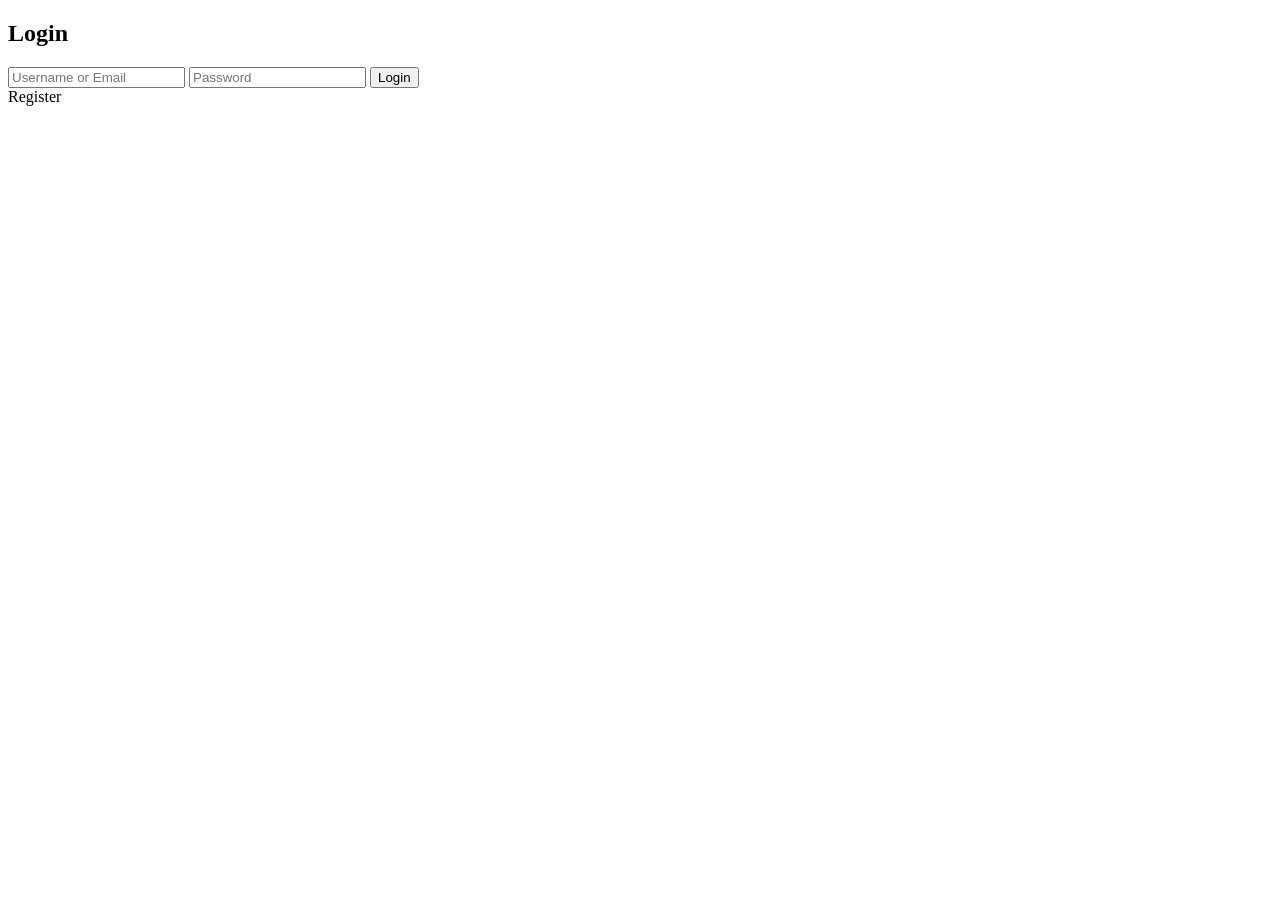
==== frontend/public/index.html @ dd10dbd1 "First commit" ====
<!DOCTYPE html>
<html lang="en">

<head>
    <meta charset="UTF-8">
    <meta name="viewport" content="width=device-width, initial-scale=1.0">
    <title>Login</title>
    <link rel="stylesheet" href="/css/login.css">
    <script src="/js/index.js"></script>
</head>

<body>
    <div class="container">
        <h2>Login</h2>
        <input type="text" id="user" placeholder="Username or Email" required>
        <input type="password" id="password" placeholder="Password" required>
        <button type="login">Login</button>
        <div class="register-btn">Register</div>
    </div>
</body>

</html>
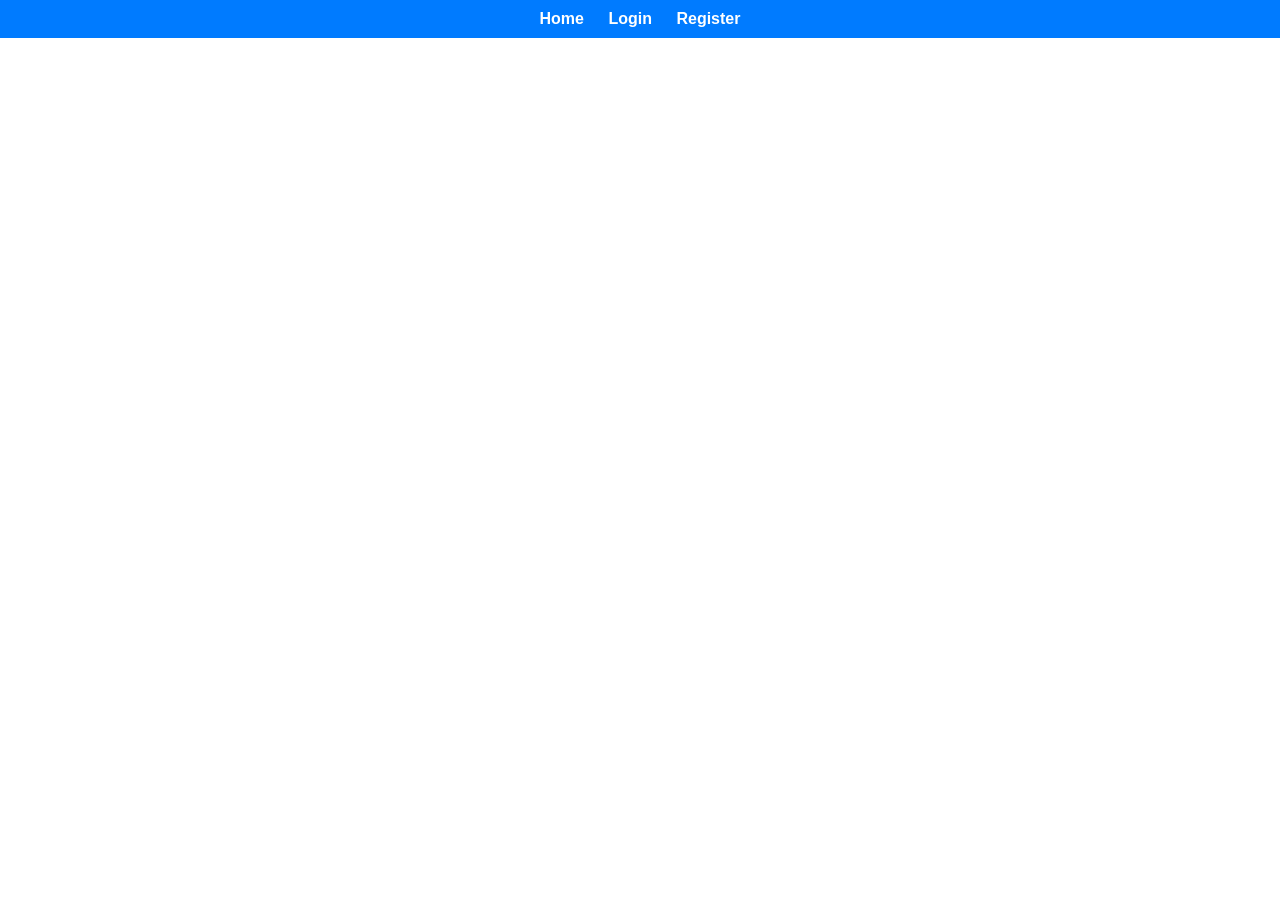
==== commit 3ca3dcbb: "added user auth" ====
--- a/frontend/public/index.html
+++ b/frontend/public/index.html
@@ -1,22 +1,22 @@
 <!DOCTYPE html>
 <html lang="en">
+  <head>
+    <meta charset="UTF-8" />
+    <meta name="viewport" content="width=device-width, initial-scale=1.0" />
+    <title>Forum SPA</title>
+    <link rel="stylesheet" href="/frontend/css/styles.css" />
+  </head>
+  <body>
+    <nav>
+      <a href="#" onclick="navigateTo('home')">Home</a>
+      <a href="#" onclick="navigateTo('login')">Login</a>
+      <a href="#" onclick="navigateTo('register')">Register</a>
+    </nav>
 
-<head>
-    <meta charset="UTF-8">
-    <meta name="viewport" content="width=device-width, initial-scale=1.0">
-    <title>Login</title>
-    <link rel="stylesheet" href="/css/login.css">
-    <script src="/js/index.js"></script>
-</head>
+    <div id="app">
+      <!-- Page content will be injected here -->
+    </div>
 
-<body>
-    <div class="container">
-        <h2>Login</h2>
-        <input type="text" id="user" placeholder="Username or Email" required>
-        <input type="password" id="password" placeholder="Password" required>
-        <button type="login">Login</button>
-        <div class="register-btn">Register</div>
-    </div>
-</body>
-
-</html>+    <script src="/frontend/js/app.js"></script>
+  </body>
+</html>
--- a/frontend/css/styles.css
+++ b/frontend/css/styles.css
@@ -0,0 +1,34 @@
+body {
+    font-family: Arial, sans-serif;
+    margin: 0;
+    padding: 0;
+    text-align: center;
+}
+
+nav {
+    background: #007bff;
+    padding: 10px;
+}
+
+nav a {
+    color: white;
+    text-decoration: none;
+    margin: 10px;
+    font-weight: bold;
+}
+
+#app {
+    padding: 20px;
+}
+
+form {
+    display: flex;
+    flex-direction: column;
+    width: 300px;
+    margin: auto;
+}
+
+input, button {
+    margin: 5px 0;
+    padding: 10px;
+}
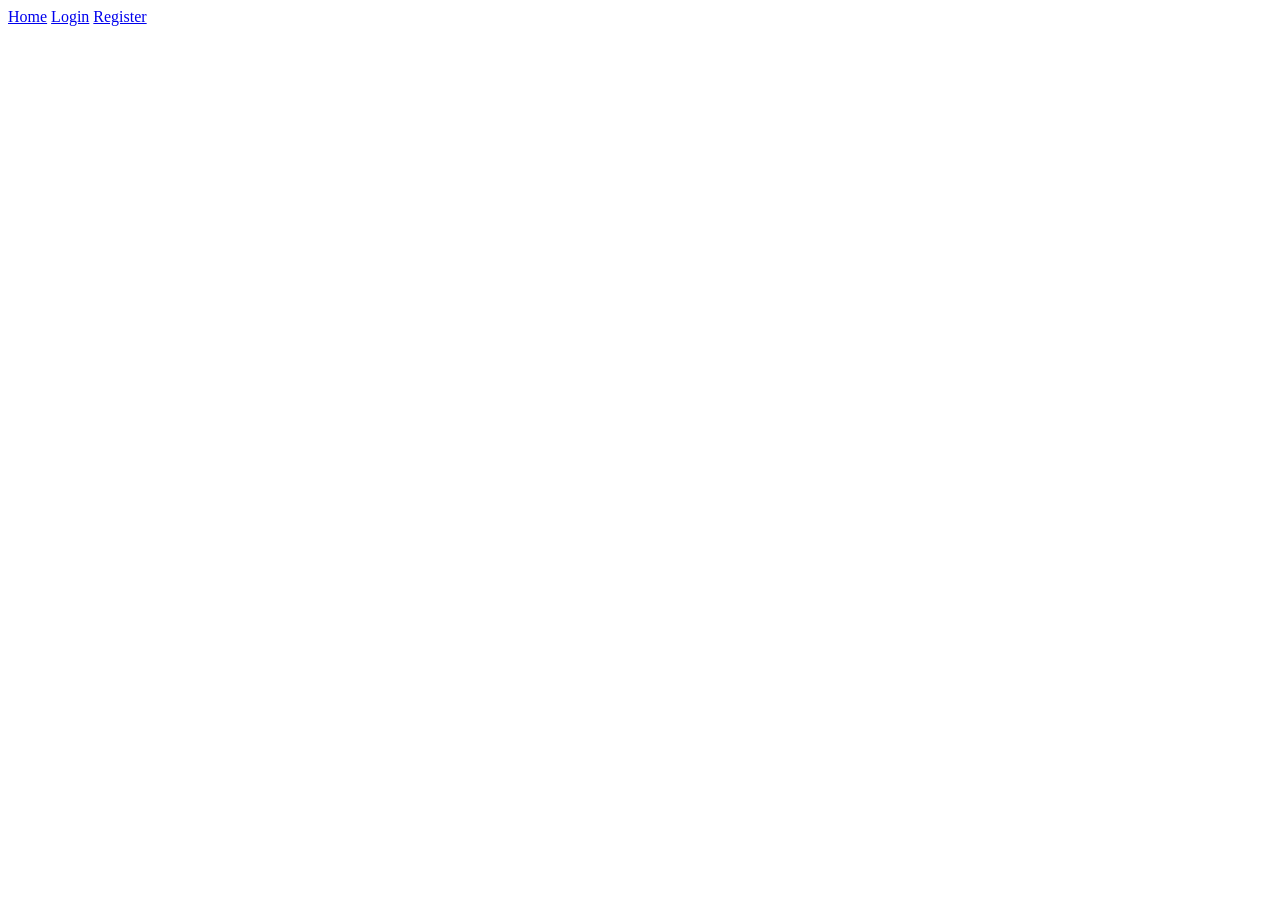
==== commit e0a06614: "css cleanup" ====
--- a/frontend/public/index.html
+++ b/frontend/public/index.html
@@ -14,7 +14,8 @@
     </nav>
 
     <div id="app">
-      <!-- Page content will be injected here -->
+
+      
     </div>
 
     <script src="/frontend/js/app.js"></script>
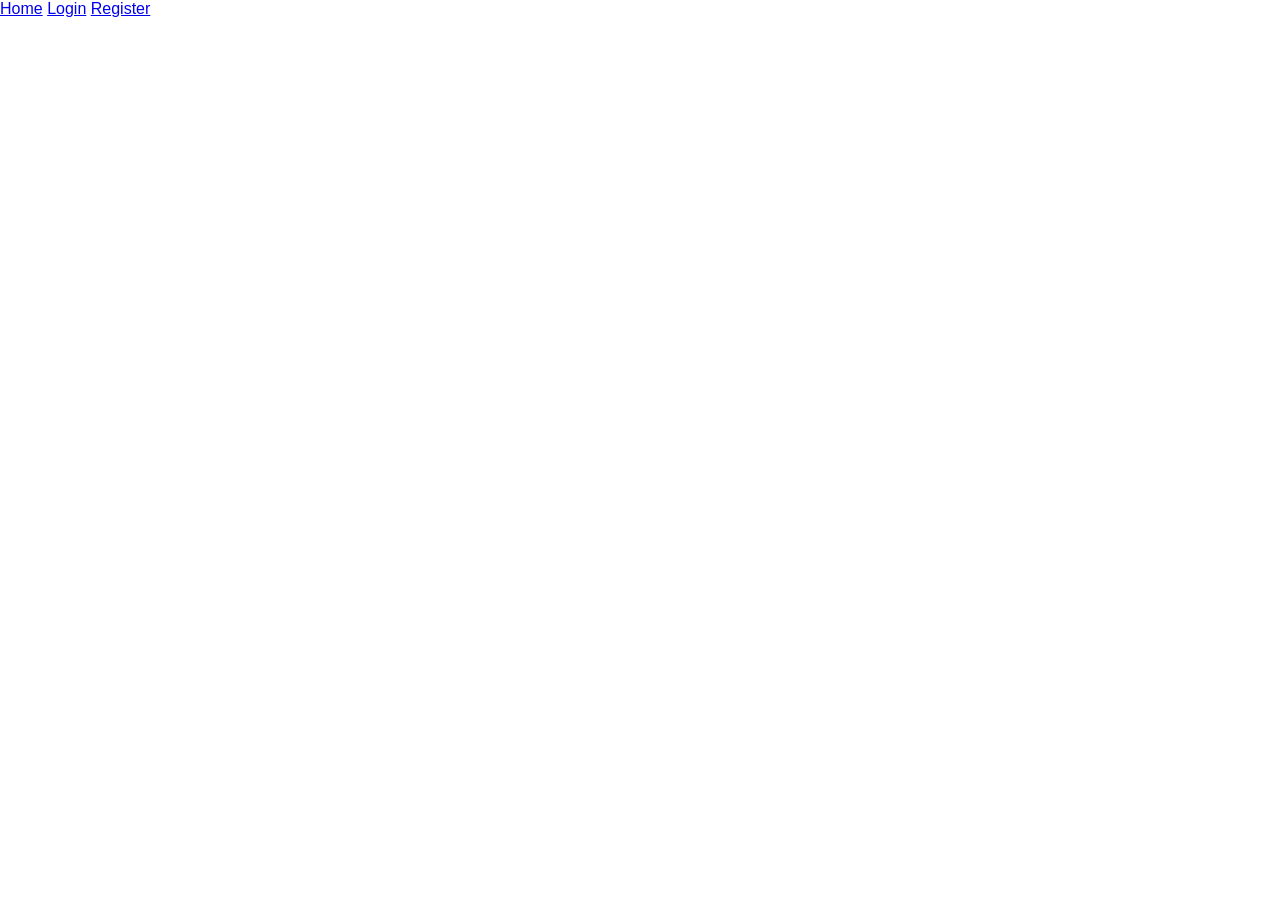
==== commit 4b7005fd: "added index css" ====
--- a/frontend/public/index.html
+++ b/frontend/public/index.html
@@ -4,7 +4,7 @@
     <meta charset="UTF-8" />
     <meta name="viewport" content="width=device-width, initial-scale=1.0" />
     <title>Forum SPA</title>
-    <link rel="stylesheet" href="/frontend/css/styles.css" />
+    <link id="page-style"  rel="stylesheet" href="/frontend/css/login.css" />
   </head>
   <body>
     <nav>
@@ -15,7 +15,7 @@
 
     <div id="app">
 
-      
+
     </div>
 
     <script src="/frontend/js/app.js"></script>
--- a/frontend/css/login.css
+++ b/frontend/css/login.css
@@ -0,0 +1,64 @@
+* {
+    margin: 0;
+    padding: 0;
+    box-sizing: border-box;
+    font-family: Arial, sans-serif;
+}
+#loginform {
+   
+    display: flex;
+    justify-content: center;
+    align-items: center;
+    height: 100vh;
+    background-color: #f4f4f4;
+    margin: 0;
+}
+
+.container {
+    background: rgb(228, 241, 239);
+    padding: 20px;
+    border-radius: 8px;
+    box-shadow: 0 0 10px rgba(0, 0, 0, 0.1);
+    text-align: center;
+    width: 300px;
+}
+
+h2 {
+    margin-bottom: 15px;
+}
+
+input {
+    width: 90%;
+    padding: 10px;
+    margin: 10px 0;
+    border: 1px solid #ccc;
+    border-radius: 5px;
+}
+
+button {
+    width: 100%;
+    padding: 10px;
+    background-color: #28a745;
+    color: white;
+    border: none;
+    border-radius: 5px;
+    cursor: pointer;
+}
+
+button:hover {
+    background-color: #218838;
+}
+
+.register-btn {
+    display: block;
+    margin-top: 15px;
+    padding: 10px;
+    background-color: #007bff;
+    color: white;
+    text-decoration: none;
+    border-radius: 5px;
+}
+
+.register-btn:hover {
+    background-color: #0056b3;
+}
